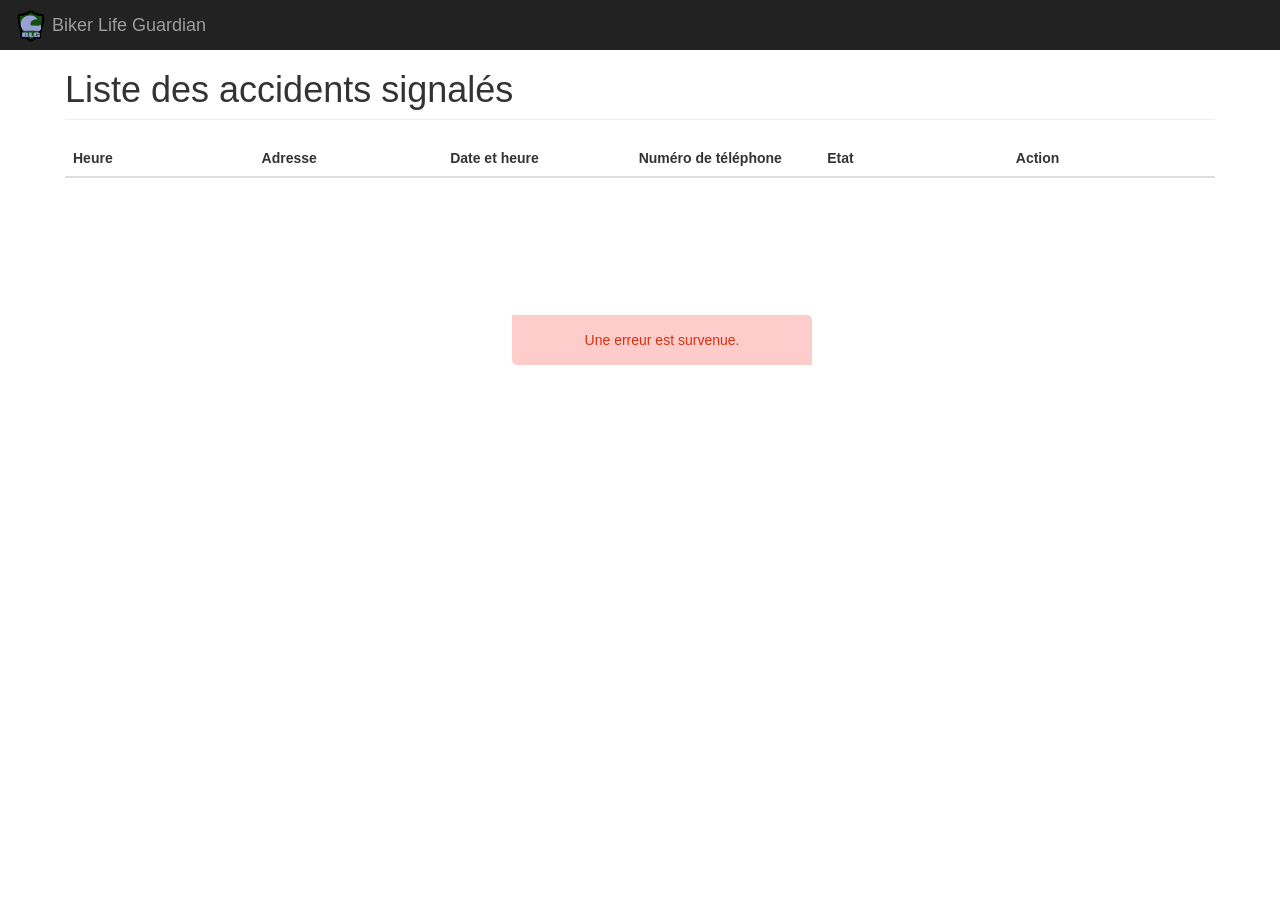
==== index.html @ 9f1d2175 "initial commit" ====
<!DOCTYPE html>
<html lang="fr" ng-app="blgback">
<head>
    <meta charset="UTF-8">
    <title>Biker Life Guardian</title>

    <link rel="stylesheet" type="text/css" href="bower_components/bootstrap/dist/css/bootstrap.min.css"/>
    <link rel="stylesheet" type="text/css" href="media/css/style.css"/>
    <link rel="stylesheet" type="text/css" href="media/css/dashboard.css"/>
    <link rel="stylesheet" type="text/css" href="bower_components/datatables.net-dt/css/jquery.dataTables.min.css"/>
</head>
<body>

<nav class="navbar navbar-inverse navbar-fixed-top">
    <div class="container-fluid">
        <div class="navbar-header">
            <button type="button" class="navbar-toggle collapsed" data-toggle="collapse" data-target="#navbar"
                    aria-expanded="false" aria-controls="navbar">
                <span class="sr-only">Toggle navigation</span>
                <span class="icon-bar"></span>
                <span class="icon-bar"></span>
                <span class="icon-bar"></span>
            </button>
            <a class="navbar-brand" href="#"><img src="media/img/BLG.png"> Biker Life Guardian</a>
        </div>
    </div>
</nav>

<section id="wrap">
    <div id="main">
        <div class="message"></div>
        <div ng-controller="MainController">
            <div class="loading" ng-show="loading">
                <div>
                    <img src="media/img/loader.gif"/>
                    <span>Chargement...</span>
                </div>
            </div>
        </div>
        <div ng-view></div>
    </div>
</section>

</body>
<script src="bower_components/jquery/dist/jquery.min.js"></script>
<script src="bower_components/angular/angular.min.js"></script>
<script src="bower_components/angular-route/angular-route.min.js"></script>
<script src="bower_components/bootstrap/dist/js/bootstrap.min.js"></script>

<script src="media/js/messages.js"></script>

<script src="media/js/angular/app.js"></script>
<script src="media/js/angular/routes.js"></script>
<script src="media/js/angular/alerts.js"></script>
<script src="media/js/angular/filter.js"></script>
</html>
---- media/css/style.css ----
html {
  background: no-repeat left top;
  background-size: 100%;
}
body {
  background: none;
}
.fullsized {
  height: 100%;
  width: 100%;
}
a {
  padding-top: 10px!important;
}
a img {
  width: 32px;
  height: 32px;
  display: inline-block !important;
}
#wrap {
  padding-left: 10px;
  padding-right: 10px;
}
#wrap #main {
  overflow: auto;
}
.error {
  background-color: #FFCCCC;
  padding: 5px;
  color: #DA300E;
}
.success {
  background-color: #B9F6CA;
  padding: 5px;
  color: #3c763d;
}
.message {
  padding: 15px;
  text-align: center;
  position: fixed;
  top: 35%;
  left: 40%;
  width: 300px;
  border-top-right-radius: 5px;
  border-bottom-left-radius: 5px;
  display: none;
  z-index: 9999;
}
.message.success {
  background-color: #B9F6CA;
  color: white;
}
.disabled {
  background-color: lightgrey;
  border-color: darkgray;
  color: gray;
}
.loading {
  height: 100%;
  width: 100%;
  z-index: 9999;
  position: absolute;
  top: 0;
  right: 0;
  -moz-border-radius: 10px;
  -webkit-border-radius: 10px;
  border-radius: 10px;
}
.loading div {
  position: absolute;
  text-align: center;
  top: 45%;
  left: 45%;
  height: 200px;
  width: 350px;
  border: double black 5px;
  background-color: lightgray;
  -moz-border-radius: 10px;
  -webkit-border-radius: 10px;
  border-radius: 10px;
}
.loading div span {
  display: block;
  text-align: center;
  color: black;
  text-transform: uppercase;
}
.loading div img {
  margin-top: 83.33333333px;
}
#table_alerts {
  text-align: left;
  vertical-align: middle;
}
#table_alerts .primary {
  width: 16.28571429%;
  display: inline-block;
}
#table_alerts td li {
  font-weight: bold;
}
#table_alerts td .pack {
  display: block;
  float: left;
  min-width: 25%;
}
#table_alerts td .details {
  display: none;
}
#table_alerts td .details-active {
  width: 100%;
  display: inline-block;
  border-top: 1px solid lightgray;
  margin-top: 10px;
  padding-top: 5px;
}
#table_alerts td .details-active .label-details {
  display: inline-block;
  font-weight: normal;
}
.seriousness-hard {
  background-color: #FFCCCC !important;
}
.hoverable:hover {
  cursor: pointer;
}
---- media/css/dashboard.css ----
/*
 * Base structure
 */

/* Move down content because we have a fixed navbar that is 50px tall */
body {
  padding-top: 50px;
}


/*
 * Global add-ons
 */

.sub-header {
  padding-bottom: 10px;
  border-bottom: 1px solid #eee;
}

/*
 * Top navigation
 * Hide default border to remove 1px line.
 */
.navbar-fixed-top {
  border: 0;
}

/*
 * Sidebar
 */

/* Hide for mobile, show later */
.sidebar {
  display: none;
}
@media (min-width: 768px) {
  .sidebar {
    position: fixed;
    top: 51px;
    bottom: 0;
    left: 0;
    z-index: 1000;
    display: block;
    padding: 20px;
    overflow-x: hidden;
    overflow-y: auto; /* Scrollable contents if viewport is shorter than content. */
    background-color: #f5f5f5;
    border-right: 1px solid #eee;
  }
}

/* Sidebar navigation */
.nav-sidebar {
  margin-right: -21px; /* 20px padding + 1px border */
  margin-bottom: 20px;
  margin-left: -20px;
}
.nav-sidebar > li > a {
  padding-right: 20px;
  padding-left: 20px;
}
.nav-sidebar > .active > a,
.nav-sidebar > .active > a:hover,
.nav-sidebar > .active > a:focus {
  color: #fff;
  background-color: #428bca;
}


/*
 * Main content
 */

.main {
  padding: 20px;
}
@media (min-width: 768px) {
  .main {
    padding-right: 40px;
    padding-left: 40px;
  }
}
.main .page-header {
  margin-top: 0;
}


/*
 * Placeholder dashboard ideas
 */

.placeholders {
  margin-bottom: 30px;
  text-align: center;
}
.placeholders h4 {
  margin-bottom: 0;
}
.placeholder {
  margin-bottom: 20px;
}
.placeholder img {
  display: inline-block;
  border-radius: 50%;
}
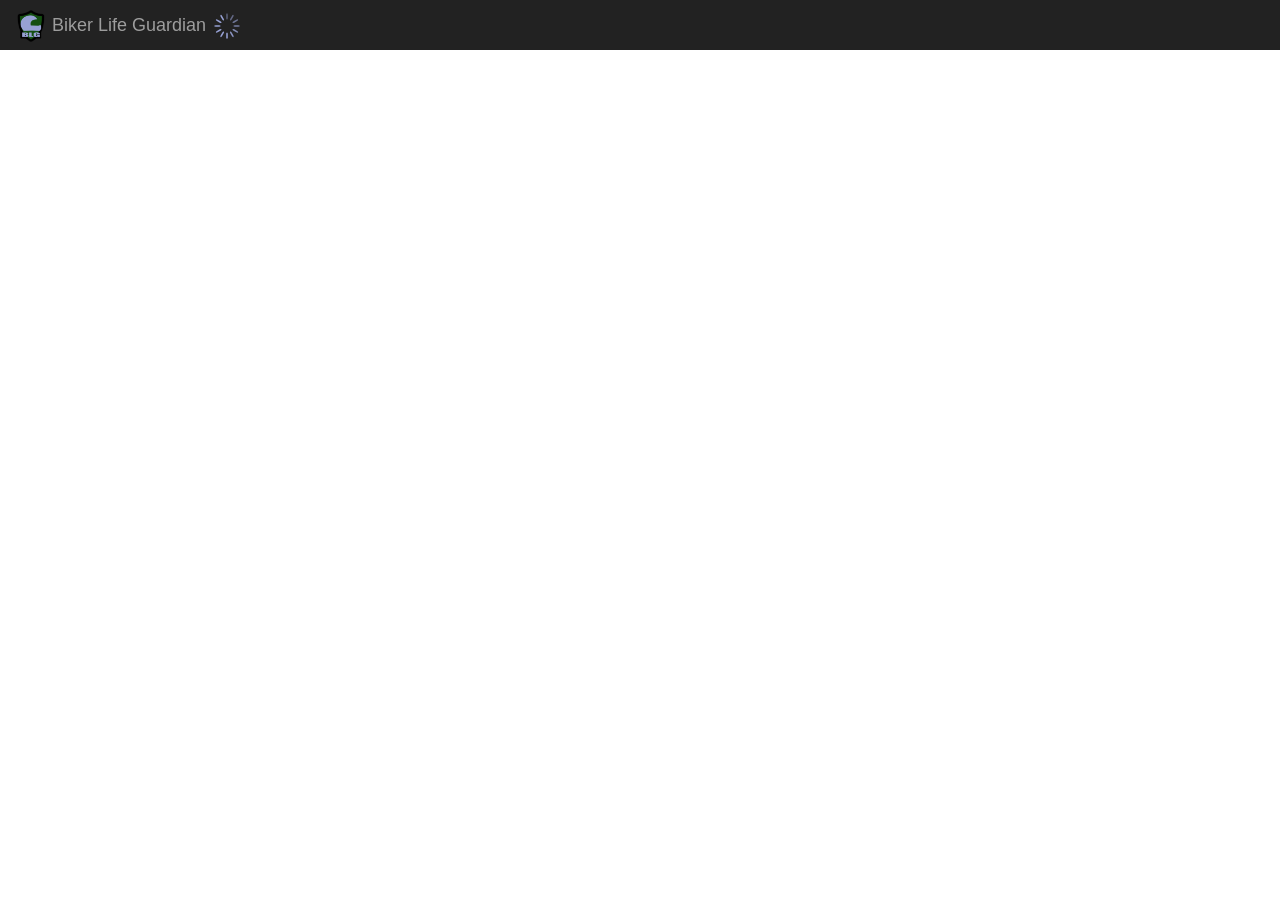
==== commit 043a65cc: "color speed + refresh auto + format tel" ====
--- a/index.html
+++ b/index.html
@@ -8,6 +8,8 @@
     <link rel="stylesheet" type="text/css" href="media/css/style.css"/>
     <link rel="stylesheet" type="text/css" href="media/css/dashboard.css"/>
     <link rel="stylesheet" type="text/css" href="bower_components/datatables.net-dt/css/jquery.dataTables.min.css"/>
+
+    <link rel="shortcut icon" href="favicon.ico">
 </head>
 <body>
 
@@ -21,7 +23,7 @@
                 <span class="icon-bar"></span>
                 <span class="icon-bar"></span>
             </button>
-            <a class="navbar-brand" href="#"><img src="media/img/BLG.png"> Biker Life Guardian</a>
+            <a class="navbar-brand" href="#/"><img src="media/img/BLG.png"> Biker Life Guardian <img src="media/img/loading.svg" ng-controller="MainController" ng-show="loading"/></a>
         </div>
     </div>
 </nav>
@@ -29,14 +31,6 @@
 <section id="wrap">
     <div id="main">
         <div class="message"></div>
-        <div ng-controller="MainController">
-            <div class="loading" ng-show="loading">
-                <div>
-                    <img src="media/img/loader.gif"/>
-                    <span>Chargement...</span>
-                </div>
-            </div>
-        </div>
         <div ng-view></div>
     </div>
 </section>
@@ -45,6 +39,7 @@
 <script src="bower_components/jquery/dist/jquery.min.js"></script>
 <script src="bower_components/angular/angular.min.js"></script>
 <script src="bower_components/angular-route/angular-route.min.js"></script>
+<script src="bower_components/angular-cookies/angular-cookies.min.js"></script>
 <script src="bower_components/bootstrap/dist/js/bootstrap.min.js"></script>
 
 <script src="media/js/messages.js"></script>
@@ -53,4 +48,8 @@
 <script src="media/js/angular/routes.js"></script>
 <script src="media/js/angular/alerts.js"></script>
 <script src="media/js/angular/filter.js"></script>
+<script src="media/js/angular/authservice.js"></script>
+<script src="media/js/angular/login.js"></script>
+
+
 </html>
--- a/media/css/style.css
+++ b/media/css/style.css
@@ -93,8 +93,19 @@
   vertical-align: middle;
 }
 #table_alerts .primary {
-  width: 16.28571429%;
+  min-width: 16.28571429%;
   display: inline-block;
+  position: relative;
+}
+#table_alerts .primary a {
+  color: black;
+}
+#table_alerts .primary img {
+  height: 32px;
+  width: 32px;
+  position: absolute;
+  left: 55px;
+  top: -5px;
 }
 #table_alerts td li {
   font-weight: bold;
@@ -102,7 +113,7 @@
 #table_alerts td .pack {
   display: block;
   float: left;
-  min-width: 25%;
+  min-width: 20%;
 }
 #table_alerts td .details {
   display: none;
@@ -110,7 +121,7 @@
 #table_alerts td .details-active {
   width: 100%;
   display: inline-block;
-  border-top: 1px solid lightgray;
+  border-top: 2px dotted white;
   margin-top: 10px;
   padding-top: 5px;
 }
@@ -118,9 +129,41 @@
   display: inline-block;
   font-weight: normal;
 }
+.seriousness-ultra-hard {
+  background-color: #ab0507 !important;
+  color: white!important;
+}
+.seriousness-ultra-hard a {
+  color: white!important;
+}
 .seriousness-hard {
   background-color: #FFCCCC !important;
+}
+.seriousness-normal {
+  background-color: #ffa340 !important;
+}
+.seriousness-easy {
+  background-color: #fff768 !important;
 }
 .hoverable:hover {
   cursor: pointer;
 }
+#login {
+  position: absolute;
+  left: 35%;
+  overflow: hidden;
+  width: 480px;
+  background-color: rgba(255, 255, 255, 0.5);
+  padding-bottom: 20px;
+}
+#login form {
+  height: 100%;
+  width: 100%;
+}
+#login form button {
+  margin: 20px auto auto auto;
+  display: block;
+}
+#login form label {
+  margin-top: 20px;
+}
